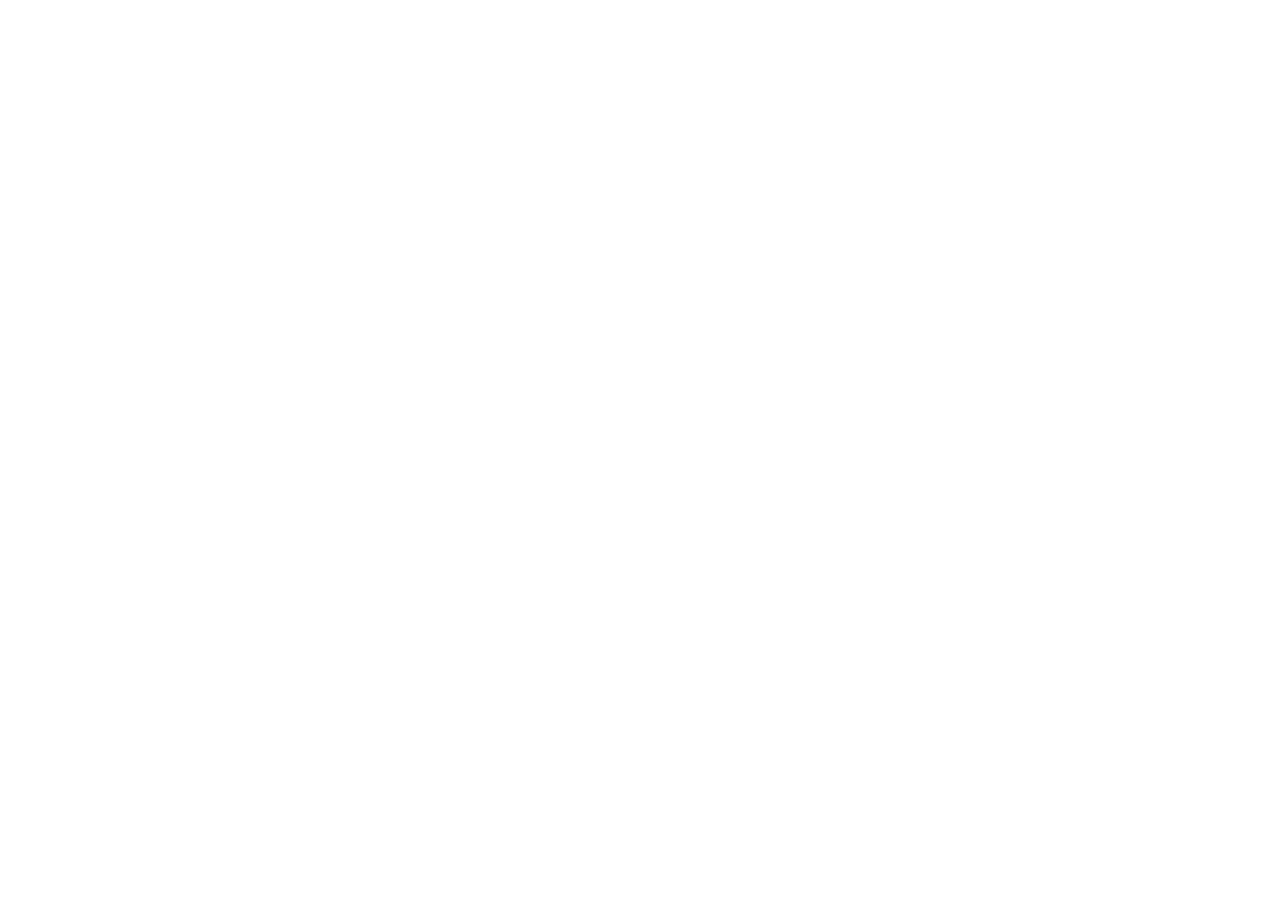
==== index.html @ 2c92aa56 "website" ====
<!DOCTYPE html>
<html lang="en">
<head>
    <meta charset="UTF-8">
    <meta name="viewport" content="width=device-width, initial-scale=1.0">
    <title>Document</title>
</head>
<body>
    
</body>
</html>
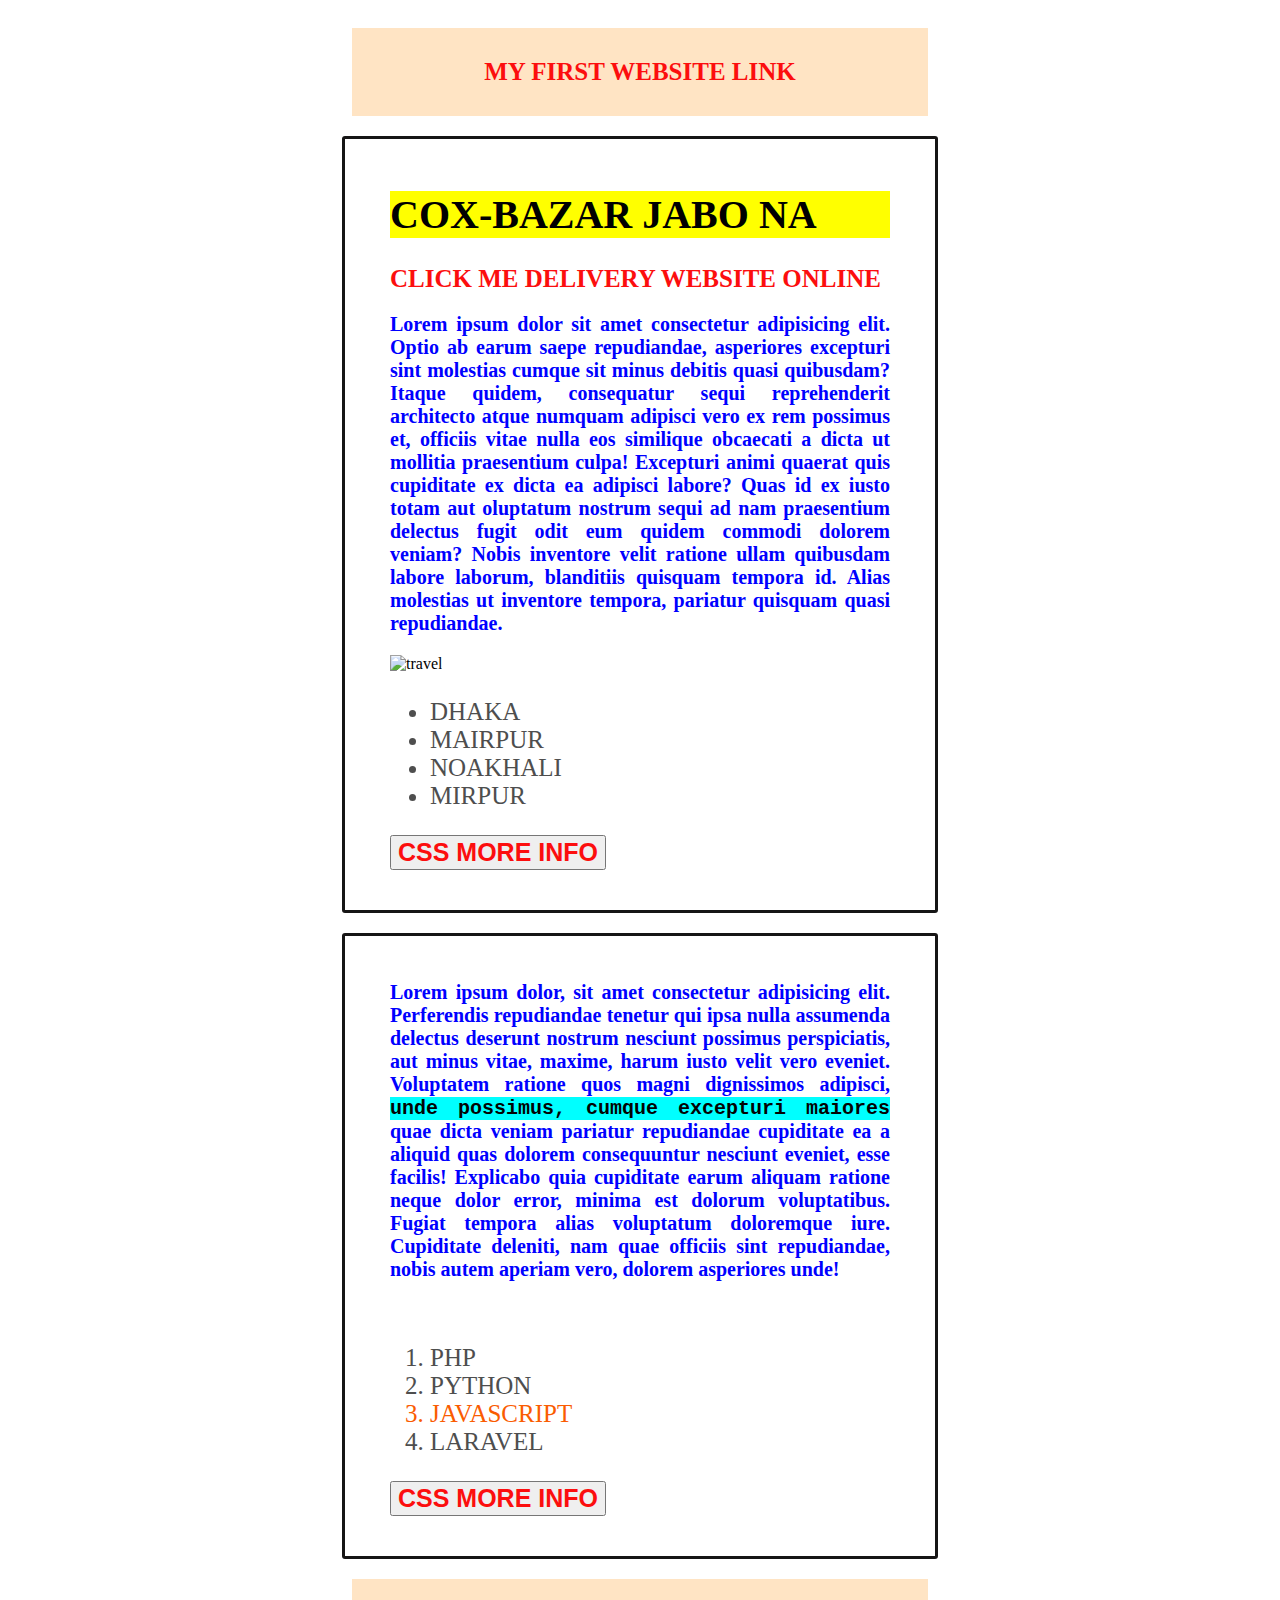
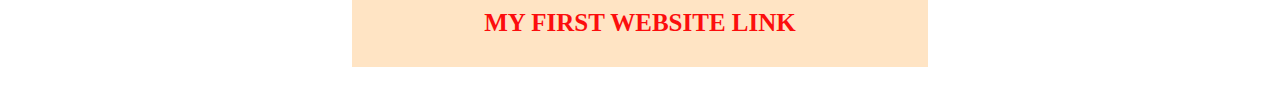
==== commit 02072eb8: "ok" ====
--- a/index.html
+++ b/index.html
@@ -3,9 +3,123 @@
 <head>
     <meta charset="UTF-8">
     <meta name="viewport" content="width=device-width, initial-scale=1.0">
-    <title>Document</title>
+    <title>first class</title>
+    <link rel="stylesheet" href="css/style.css">
+
+    <style>
+
+        .banner-part{
+            width: 500px;
+            height: auto;
+            border-radius: 3px;
+            border: 3px solid rgb(22, 21, 21);
+            margin-bottom: 20px;
+            padding: 25px 45px 40px 45px;
+        }
+
+        p{
+            color: blue;
+            text-align: justify;
+            font-size:20px;
+            font-weight: 800;
+            font-family:initial;
+            
+            
+        }
+
+        a{
+            color: rgb(252, 14, 14);
+            font-size: 25px;
+            text-transform: uppercase;
+            font-weight:bold;
+            text-decoration: none;
+        }
+
+        img{
+            width: 500px;
+            height: auto;
+        }
+
+        body{
+            position: relative;
+        }
+
+        .section{
+           left: 50%;
+           position: absolute;
+           transform: translate(-50% , -0%);
+        }
+        ul,ol{
+            font-size: 25px;
+            color: rgb(78, 78, 78);
+            text-transform: uppercase;
+        }
+
+        button{
+            color: darkblue;
+        }
+        h1{
+            font-size: 40px;
+            text-transform: uppercase;
+            background-color: yellow;
+        }
+
+        #id{
+            color: rgb(250, 92, 1);
+        }
+
+        .website{
+            text-align: center;
+            background-color: bisque;
+            padding: 30px 0px;
+            margin: 20px 10px;
+        }
+
+    </style>
+
 </head>
 <body>
+
+    <section class="section">
+
+        <div class="website">
+            <a href="website.html" target="_blank">my first website  link </a>
+        </div>
+
+        <div class="banner-part">
+            <h1>cox-bazar jabo na </h1>
+            <a href="https://sccouriers.com/">CLICk me Delivery Website online</a>
+            <p>Lorem ipsum dolor sit amet consectetur adipisicing elit. Optio ab earum saepe repudiandae, asperiores excepturi sint molestias cumque sit minus debitis quasi quibusdam? Itaque quidem, consequatur sequi reprehenderit architecto atque numquam adipisci vero ex rem possimus et, <b>officiis vitae nulla eos similique obcaecati a dicta ut mollitia praesentium culpa!</b>  Excepturi animi quaerat quis cupiditate ex dicta ea adipisci labore? Quas id ex iusto totam aut <strong>oluptatum nostrum sequi ad nam praesentium delectus</strong> fugit odit eum quidem commodi dolorem veniam? Nobis inventore velit ratione ullam quibusdam labore laborum, blanditiis quisquam tempora id. Alias molestias ut inventore tempora, pariatur quisquam quasi repudiandae.</p>
+            <img src="https://images.unsplash.com/photo-1465188162913-8fb5709d6d57?ixlib=rb-1.2.1&ixid=MXwxMjA3fDB8MHxleHBsb3JlLWZlZWR8Mnx8fGVufDB8fHw%3D&auto=format&fit=crop&w=500&q=60" alt="travel">
+            <ul>
+                <li class="ul">dhaka</li>
+                <li class="ul">mairpur</li>
+                <li class="ul">noakhali</li>
+                <li class="ul">mirpur</li>
+            </ul>
+            <button><a href="display.html" target="_blank">css more info</a></button>
+        </div>
+
     
-</body>
+        <div class="banner-part">
+            <p>Lorem ipsum dolor, sit amet consectetur adipisicing elit. Perferendis repudiandae tenetur qui ipsa nulla assumenda delectus deserunt nostrum nesciunt possimus perspiciatis, aut minus vitae, maxime, harum iusto velit vero eveniet. Voluptatem ratione quos magni dignissimos adipisci, <samp style="color: rgb(3, 3, 3); background-color: aqua;">unde possimus, cumque excepturi maiores</samp>  quae dicta veniam pariatur repudiandae cupiditate ea a aliquid quas dolorem consequuntur nesciunt eveniet, esse facilis! Explicabo quia cupiditate earum aliquam ratione neque dolor error, minima est dolorum voluptatibus. Fugiat tempora alias voluptatum doloremque iure. Cupiditate deleniti, nam quae officiis sint repudiandae, nobis autem aperiam vero, dolorem asperiores unde!</p>
+            <img src="image/pexels-fabiano-rodrigues-1662298.jpg" alt="">
+            <ol>
+                <li class="ol">php</li>
+                <li class="ol">python</li>
+                <li id="id">javascript</li>
+                <li class="ol">Laravel</li>
+            </ol>
+
+            <button><a href="display.html" target="_blank"> css more info</a></button>
+        </div>
+
+        <div class="website">
+            <a href="website.html" target="_blank">my first website  link </a>
+        </div>
+
+    </section>
+
+
+</body> 
 </html>--- a/css/style.css
+++ b/css/style.css
@@ -0,0 +1 @@
+{\rtf1}